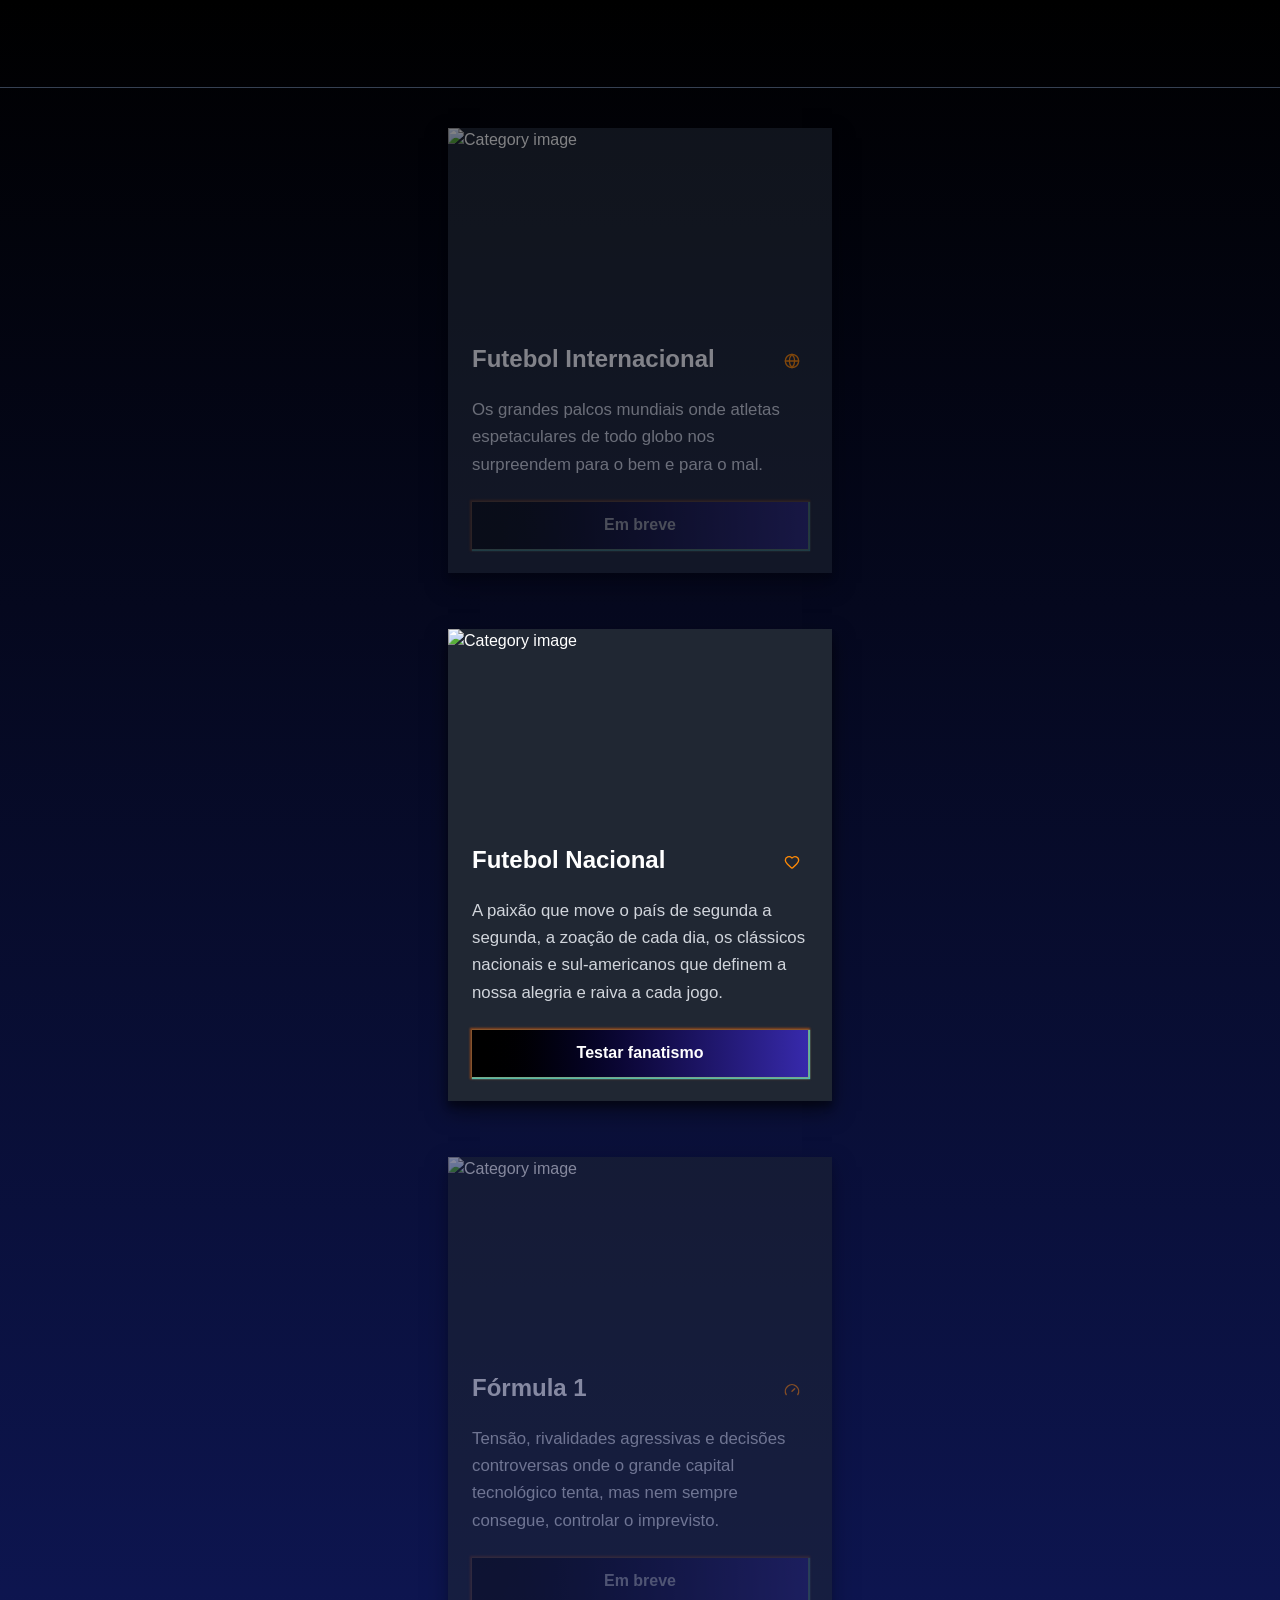
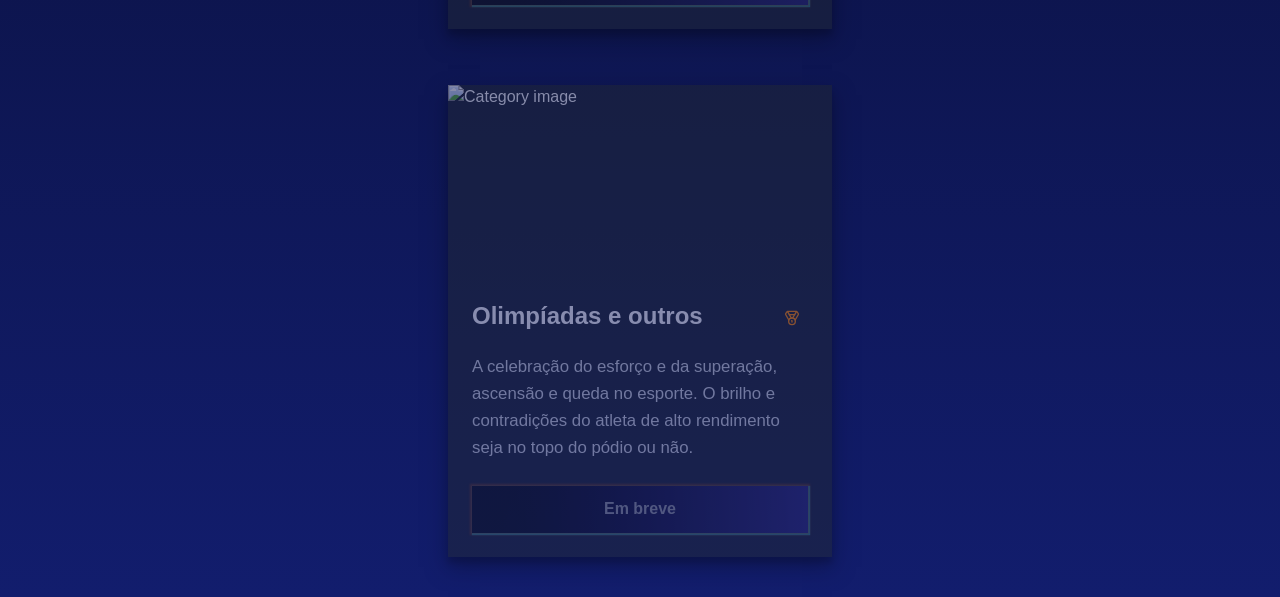
==== index.html @ 5088f177 "Add files via upload" ====
<!doctype html>
<html lang="en" data-beasties-container>
<head>
  <meta charset="utf-8">
  <title>NgPhicone</title>
  <base href="/">
  <meta name="viewport" content="width=device-width, initial-scale=1">
  <link rel="icon" type="image/x-icon" href="favicon.ico">
<style>@layer properties;@layer theme,base,components,utilities;@layer theme{:root{--font-sans:ui-sans-serif, system-ui, sans-serif, "Apple Color Emoji", "Segoe UI Emoji", "Segoe UI Symbol", "Noto Color Emoji";--font-mono:ui-monospace, SFMono-Regular, Menlo, Monaco, Consolas, "Liberation Mono", "Courier New", monospace;--color-red-300:oklch(80.8% .114 19.571);--color-red-500:oklch(63.7% .237 25.331);--color-orange-400:oklch(75% .183 55.934);--color-emerald-300:oklch(84.5% .143 164.978);--color-emerald-500:oklch(69.6% .17 162.48);--color-cyan-300:oklch(86.5% .127 207.078);--color-cyan-400:oklch(78.9% .154 211.53);--color-cyan-500:oklch(71.5% .143 215.221);--color-indigo-800:oklch(39.8% .195 277.366);--color-slate-100:oklch(96.8% .007 247.896);--color-slate-400:oklch(70.4% .04 256.788);--color-slate-900:oklch(20.8% .042 265.755);--color-slate-950:oklch(12.9% .042 264.695);--color-gray-200:oklch(92.8% .006 264.531);--color-gray-300:oklch(87.2% .01 258.338);--color-gray-700:oklch(37.3% .034 259.733);--color-gray-900:oklch(21% .034 264.665);--color-black:#000;--color-white:#fff;--spacing:.25rem;--container-sm:24rem;--container-md:28rem;--container-6xl:72rem;--text-xs:.75rem;--text-xs--line-height:calc(1 / .75);--text-sm:.875rem;--text-sm--line-height:calc(1.25 / .875);--text-base:1rem;--text-base--line-height:1.5 ;--text-lg:1.125rem;--text-lg--line-height:calc(1.75 / 1.125);--text-xl:1.25rem;--text-xl--line-height:calc(1.75 / 1.25);--text-2xl:1.5rem;--text-2xl--line-height:calc(2 / 1.5);--text-3xl:1.875rem;--text-3xl--line-height:1.2 ;--text-6xl:3.75rem;--text-6xl--line-height:1;--text-7xl:4.5rem;--text-7xl--line-height:1;--font-weight-medium:500;--font-weight-semibold:600;--font-weight-bold:700;--font-weight-extrabold:800;--font-weight-black:900;--tracking-tight:-.025em;--tracking-wider:.05em;--tracking-widest:.1em;--leading-tight:1.25;--leading-relaxed:1.625;--radius-md:.375rem;--radius-lg:.5rem;--radius-xl:.75rem;--radius-2xl:1rem;--ease-in-out:cubic-bezier(.4, 0, .2, 1);--blur-sm:8px;--default-transition-duration:.15s;--default-transition-timing-function:cubic-bezier(.4, 0, .2, 1);--default-font-family:var(--font-sans);--default-mono-font-family:var(--font-mono)}}@layer base{*,:after,:before{box-sizing:border-box;margin:0;padding:0;border:0 solid}html{line-height:1.5;-webkit-text-size-adjust:100%;tab-size:4;font-family:var(--default-font-family, ui-sans-serif, system-ui, sans-serif, "Apple Color Emoji", "Segoe UI Emoji", "Segoe UI Symbol", "Noto Color Emoji");font-feature-settings:var(--default-font-feature-settings, normal);font-variation-settings:var(--default-font-variation-settings, normal);-webkit-tap-highlight-color:transparent}}@layer utilities{}:root{--color-background:#121d6d;--color-gradient-init:#000000;--color-surface:#181d24;--color-card:#202733;--color-primary:#175a8a;--cta-color:var(--color-indigo-800);--color-primary-hover:#296f9d;--color-success:#00d084;--color-danger:#ef4444;--color-text:#ffffff;--color-text-secondary:var(--color-gray-300);--color-icon:var(--color-orange-400);--font-sans:Inter, Roboto, Arial, sans-serif;--radius:0px;--shadow:0 10px 20px rgba(0, 0, 0, .5), 0 6px 6px rgba(0, 0, 0, .3);--transition-fast:.2s}html,body{margin:0;padding:0;width:100%;min-height:100%}*,*:before,*:after{box-sizing:border-box}body{background:var(--color-background);color:var(--color-text);font-family:Inter,Roboto,Arial,sans-serif}@property --tw-space-y-reverse{syntax:"*";inherits:false;initial-value:0;}@property --tw-border-style{syntax:"*";inherits:false;initial-value:solid;}@property --tw-leading{syntax:"*";inherits:false;}@property --tw-font-weight{syntax:"*";inherits:false;}@property --tw-tracking{syntax:"*";inherits:false;}@property --tw-shadow{syntax:"*";inherits:false;initial-value:0 0 #0000;}@property --tw-shadow-color{syntax:"*";inherits:false;}@property --tw-shadow-alpha{syntax:"<percentage>";inherits:false;initial-value:100%;}@property --tw-inset-shadow{syntax:"*";inherits:false;initial-value:0 0 #0000;}@property --tw-inset-shadow-color{syntax:"*";inherits:false;}@property --tw-inset-shadow-alpha{syntax:"<percentage>";inherits:false;initial-value:100%;}@property --tw-ring-color{syntax:"*";inherits:false;}@property --tw-ring-shadow{syntax:"*";inherits:false;initial-value:0 0 #0000;}@property --tw-inset-ring-color{syntax:"*";inherits:false;}@property --tw-inset-ring-shadow{syntax:"*";inherits:false;initial-value:0 0 #0000;}@property --tw-ring-inset{syntax:"*";inherits:false;}@property --tw-ring-offset-width{syntax:"<length>";inherits:false;initial-value:0px;}@property --tw-ring-offset-color{syntax:"*";inherits:false;initial-value:#fff;}@property --tw-ring-offset-shadow{syntax:"*";inherits:false;initial-value:0 0 #0000;}@property --tw-backdrop-blur{syntax:"*";inherits:false;}@property --tw-backdrop-brightness{syntax:"*";inherits:false;}@property --tw-backdrop-contrast{syntax:"*";inherits:false;}@property --tw-backdrop-grayscale{syntax:"*";inherits:false;}@property --tw-backdrop-hue-rotate{syntax:"*";inherits:false;}@property --tw-backdrop-invert{syntax:"*";inherits:false;}@property --tw-backdrop-opacity{syntax:"*";inherits:false;}@property --tw-backdrop-saturate{syntax:"*";inherits:false;}@property --tw-backdrop-sepia{syntax:"*";inherits:false;}@property --tw-duration{syntax:"*";inherits:false;}@property --tw-ease{syntax:"*";inherits:false;}@property --tw-scale-x{syntax:"*";inherits:false;initial-value:1;}@property --tw-scale-y{syntax:"*";inherits:false;initial-value:1;}@property --tw-scale-z{syntax:"*";inherits:false;initial-value:1;}@layer properties{@supports ((-webkit-hyphens: none) and (not (margin-trim: inline))) or ((-moz-orient: inline) and (not (color:rgb(from red r g b)))){*,:before,:after{--tw-space-y-reverse:0;--tw-border-style:solid;--tw-leading:initial;--tw-font-weight:initial;--tw-tracking:initial;--tw-shadow:0 0 #0000;--tw-shadow-color:initial;--tw-shadow-alpha:100%;--tw-inset-shadow:0 0 #0000;--tw-inset-shadow-color:initial;--tw-inset-shadow-alpha:100%;--tw-ring-color:initial;--tw-ring-shadow:0 0 #0000;--tw-inset-ring-color:initial;--tw-inset-ring-shadow:0 0 #0000;--tw-ring-inset:initial;--tw-ring-offset-width:0px;--tw-ring-offset-color:#fff;--tw-ring-offset-shadow:0 0 #0000;--tw-backdrop-blur:initial;--tw-backdrop-brightness:initial;--tw-backdrop-contrast:initial;--tw-backdrop-grayscale:initial;--tw-backdrop-hue-rotate:initial;--tw-backdrop-invert:initial;--tw-backdrop-opacity:initial;--tw-backdrop-saturate:initial;--tw-backdrop-sepia:initial;--tw-duration:initial;--tw-ease:initial;--tw-scale-x:1;--tw-scale-y:1;--tw-scale-z:1}}}</style><link rel="stylesheet" href="styles-VWPCSYPL.css" media="print" onload="this.media='all'"><noscript><link rel="stylesheet" href="styles-VWPCSYPL.css"></noscript></head>
<body>
  <app-root></app-root>
<script src="main-OOSOXD5K.js" type="module"></script></body>
</html>
---- styles-VWPCSYPL.css ----
@layer properties;@layer theme,base,components,utilities;@layer theme{:root,:host{--font-sans: ui-sans-serif, system-ui, sans-serif, "Apple Color Emoji", "Segoe UI Emoji", "Segoe UI Symbol", "Noto Color Emoji";--font-mono: ui-monospace, SFMono-Regular, Menlo, Monaco, Consolas, "Liberation Mono", "Courier New", monospace;--color-red-300: oklch(80.8% .114 19.571);--color-red-500: oklch(63.7% .237 25.331);--color-orange-400: oklch(75% .183 55.934);--color-emerald-300: oklch(84.5% .143 164.978);--color-emerald-500: oklch(69.6% .17 162.48);--color-cyan-300: oklch(86.5% .127 207.078);--color-cyan-400: oklch(78.9% .154 211.53);--color-cyan-500: oklch(71.5% .143 215.221);--color-indigo-800: oklch(39.8% .195 277.366);--color-slate-100: oklch(96.8% .007 247.896);--color-slate-400: oklch(70.4% .04 256.788);--color-slate-900: oklch(20.8% .042 265.755);--color-slate-950: oklch(12.9% .042 264.695);--color-gray-200: oklch(92.8% .006 264.531);--color-gray-300: oklch(87.2% .01 258.338);--color-gray-700: oklch(37.3% .034 259.733);--color-gray-900: oklch(21% .034 264.665);--color-black: #000;--color-white: #fff;--spacing: .25rem;--container-sm: 24rem;--container-md: 28rem;--container-6xl: 72rem;--text-xs: .75rem;--text-xs--line-height: calc(1 / .75);--text-sm: .875rem;--text-sm--line-height: calc(1.25 / .875);--text-base: 1rem;--text-base--line-height: 1.5 ;--text-lg: 1.125rem;--text-lg--line-height: calc(1.75 / 1.125);--text-xl: 1.25rem;--text-xl--line-height: calc(1.75 / 1.25);--text-2xl: 1.5rem;--text-2xl--line-height: calc(2 / 1.5);--text-3xl: 1.875rem;--text-3xl--line-height: 1.2 ;--text-6xl: 3.75rem;--text-6xl--line-height: 1;--text-7xl: 4.5rem;--text-7xl--line-height: 1;--font-weight-medium: 500;--font-weight-semibold: 600;--font-weight-bold: 700;--font-weight-extrabold: 800;--font-weight-black: 900;--tracking-tight: -.025em;--tracking-wider: .05em;--tracking-widest: .1em;--leading-tight: 1.25;--leading-relaxed: 1.625;--radius-md: .375rem;--radius-lg: .5rem;--radius-xl: .75rem;--radius-2xl: 1rem;--ease-in-out: cubic-bezier(.4, 0, .2, 1);--blur-sm: 8px;--default-transition-duration: .15s;--default-transition-timing-function: cubic-bezier(.4, 0, .2, 1);--default-font-family: var(--font-sans);--default-mono-font-family: var(--font-mono)}}@layer base{*,:after,:before,::backdrop,::file-selector-button{box-sizing:border-box;margin:0;padding:0;border:0 solid}html,:host{line-height:1.5;-webkit-text-size-adjust:100%;tab-size:4;font-family:var(--default-font-family, ui-sans-serif, system-ui, sans-serif, "Apple Color Emoji", "Segoe UI Emoji", "Segoe UI Symbol", "Noto Color Emoji");font-feature-settings:var(--default-font-feature-settings, normal);font-variation-settings:var(--default-font-variation-settings, normal);-webkit-tap-highlight-color:transparent}hr{height:0;color:inherit;border-top-width:1px}abbr:where([title]){-webkit-text-decoration:underline dotted;text-decoration:underline dotted}h1,h2,h3,h4,h5,h6{font-size:inherit;font-weight:inherit}a{color:inherit;-webkit-text-decoration:inherit;text-decoration:inherit}b,strong{font-weight:bolder}code,kbd,samp,pre{font-family:var(--default-mono-font-family, ui-monospace, SFMono-Regular, Menlo, Monaco, Consolas, "Liberation Mono", "Courier New", monospace);font-feature-settings:var(--default-mono-font-feature-settings, normal);font-variation-settings:var(--default-mono-font-variation-settings, normal);font-size:1em}small{font-size:80%}sub,sup{font-size:75%;line-height:0;position:relative;vertical-align:baseline}sub{bottom:-.25em}sup{top:-.5em}table{text-indent:0;border-color:inherit;border-collapse:collapse}:-moz-focusring{outline:auto}progress{vertical-align:baseline}summary{display:list-item}ol,ul,menu{list-style:none}img,svg,video,canvas,audio,iframe,embed,object{display:block;vertical-align:middle}img,video{max-width:100%;height:auto}button,input,select,optgroup,textarea,::file-selector-button{font:inherit;font-feature-settings:inherit;font-variation-settings:inherit;letter-spacing:inherit;color:inherit;border-radius:0;background-color:transparent;opacity:1}:where(select:is([multiple],[size])) optgroup{font-weight:bolder}:where(select:is([multiple],[size])) optgroup option{padding-inline-start:20px}::file-selector-button{margin-inline-end:4px}::placeholder{opacity:1}@supports (not (-webkit-appearance: -apple-pay-button)) or (contain-intrinsic-size: 1px){::placeholder{color:currentcolor}@supports (color: color-mix(in lab,red,red)){::placeholder{color:color-mix(in oklab,currentcolor 50%,transparent)}}}textarea{resize:vertical}::-webkit-search-decoration{-webkit-appearance:none}::-webkit-date-and-time-value{min-height:1lh;text-align:inherit}::-webkit-datetime-edit{display:inline-flex}::-webkit-datetime-edit-fields-wrapper{padding:0}::-webkit-datetime-edit,::-webkit-datetime-edit-year-field,::-webkit-datetime-edit-month-field,::-webkit-datetime-edit-day-field,::-webkit-datetime-edit-hour-field,::-webkit-datetime-edit-minute-field,::-webkit-datetime-edit-second-field,::-webkit-datetime-edit-millisecond-field,::-webkit-datetime-edit-meridiem-field{padding-block:0}::-webkit-calendar-picker-indicator{line-height:1}:-moz-ui-invalid{box-shadow:none}button,input:where([type=button],[type=reset],[type=submit]),::file-selector-button{appearance:button}::-webkit-inner-spin-button,::-webkit-outer-spin-button{height:auto}[hidden]:where(:not([hidden=until-found])){display:none!important}}@layer utilities{.absolute{position:absolute}.fixed{position:fixed}.relative{position:relative}.static{position:static}.inset-0{inset:0}.top-4{top:calc(var(--spacing) * 4)}.right-4{right:calc(var(--spacing) * 4)}.right-6{right:calc(var(--spacing) * 6)}.bottom-6{bottom:calc(var(--spacing) * 6)}.z-50{z-index:50}.mx-4{margin-inline:calc(var(--spacing) * 4)}.mx-auto{margin-inline:auto}.my-4{margin-block:calc(var(--spacing) * 4)}.mt-2{margin-top:calc(var(--spacing) * 2)}.mt-3{margin-top:calc(var(--spacing) * 3)}.mt-4{margin-top:calc(var(--spacing) * 4)}.mt-6{margin-top:calc(var(--spacing) * 6)}.mt-8{margin-top:calc(var(--spacing) * 8)}.mt-10{margin-top:calc(var(--spacing) * 10)}.mb-1{margin-bottom:var(--spacing)}.mb-2{margin-bottom:calc(var(--spacing) * 2)}.mb-4{margin-bottom:calc(var(--spacing) * 4)}.mb-8{margin-bottom:calc(var(--spacing) * 8)}.mb-12{margin-bottom:calc(var(--spacing) * 12)}.flex{display:flex}.grid{display:grid}.inline{display:inline}.inline-flex{display:inline-flex}.h-6{height:calc(var(--spacing) * 6)}.h-11{height:calc(var(--spacing) * 11)}.h-14{height:calc(var(--spacing) * 14)}.h-48{height:calc(var(--spacing) * 48)}.min-h-screen{min-height:100vh}.w-6{width:calc(var(--spacing) * 6)}.w-11{width:calc(var(--spacing) * 11)}.w-14{width:calc(var(--spacing) * 14)}.w-full{width:100%}.max-w-6xl{max-width:var(--container-6xl)}.max-w-md{max-width:var(--container-md)}.max-w-sm{max-width:var(--container-sm)}.flex-1{flex:1}.cursor-not-allowed{cursor:not-allowed}.flex-col{flex-direction:column}.items-center{align-items:center}.items-start{align-items:flex-start}.justify-between{justify-content:space-between}.justify-center{justify-content:center}.justify-items-center{justify-items:center}.gap-2{gap:calc(var(--spacing) * 2)}.gap-3{gap:calc(var(--spacing) * 3)}.gap-4{gap:calc(var(--spacing) * 4)}.gap-6{gap:calc(var(--spacing) * 6)}:where(.space-y-2>:not(:last-child)){--tw-space-y-reverse: 0;margin-block-start:calc(calc(var(--spacing) * 2) * var(--tw-space-y-reverse));margin-block-end:calc(calc(var(--spacing) * 2) * calc(1 - var(--tw-space-y-reverse)))}.overflow-hidden{overflow:hidden}.rounded-2xl{border-radius:var(--radius-2xl)}.rounded-full{border-radius:calc(infinity * 1px)}.rounded-lg{border-radius:var(--radius-lg)}.rounded-md{border-radius:var(--radius-md)}.rounded-xl{border-radius:var(--radius-xl)}.border{border-style:var(--tw-border-style);border-width:1px}.border-3{border-style:var(--tw-border-style);border-width:3px}.border-b{border-bottom-style:var(--tw-border-style);border-bottom-width:1px}.border-cyan-400\/40{border-color:color-mix(in srgb,oklch(78.9% .154 211.53) 40%,transparent)}@supports (color: color-mix(in lab,red,red)){.border-cyan-400\/40{border-color:color-mix(in oklab,var(--color-cyan-400) 40%,transparent)}}.border-cyan-500\/30{border-color:color-mix(in srgb,oklch(71.5% .143 215.221) 30%,transparent)}@supports (color: color-mix(in lab,red,red)){.border-cyan-500\/30{border-color:color-mix(in oklab,var(--color-cyan-500) 30%,transparent)}}.border-emerald-500\/40{border-color:color-mix(in srgb,oklch(69.6% .17 162.48) 40%,transparent)}@supports (color: color-mix(in lab,red,red)){.border-emerald-500\/40{border-color:color-mix(in oklab,var(--color-emerald-500) 40%,transparent)}}.border-gray-200{border-color:var(--color-gray-200)}.border-gray-700{border-color:var(--color-gray-700)}.border-red-500\/40{border-color:color-mix(in srgb,oklch(63.7% .237 25.331) 40%,transparent)}@supports (color: color-mix(in lab,red,red)){.border-red-500\/40{border-color:color-mix(in oklab,var(--color-red-500) 40%,transparent)}}.border-transparent{border-color:transparent}.bg-black\/20{background-color:color-mix(in srgb,#000 20%,transparent)}@supports (color: color-mix(in lab,red,red)){.bg-black\/20{background-color:color-mix(in oklab,var(--color-black) 20%,transparent)}}.bg-black\/60{background-color:color-mix(in srgb,#000 60%,transparent)}@supports (color: color-mix(in lab,red,red)){.bg-black\/60{background-color:color-mix(in oklab,var(--color-black) 60%,transparent)}}.bg-cyan-500\/10{background-color:color-mix(in srgb,oklch(71.5% .143 215.221) 10%,transparent)}@supports (color: color-mix(in lab,red,red)){.bg-cyan-500\/10{background-color:color-mix(in oklab,var(--color-cyan-500) 10%,transparent)}}.bg-emerald-500\/10{background-color:color-mix(in srgb,oklch(69.6% .17 162.48) 10%,transparent)}@supports (color: color-mix(in lab,red,red)){.bg-emerald-500\/10{background-color:color-mix(in oklab,var(--color-emerald-500) 10%,transparent)}}.bg-gray-900{background-color:var(--color-gray-900)}.bg-red-500\/10{background-color:color-mix(in srgb,oklch(63.7% .237 25.331) 10%,transparent)}@supports (color: color-mix(in lab,red,red)){.bg-red-500\/10{background-color:color-mix(in oklab,var(--color-red-500) 10%,transparent)}}.bg-slate-900{background-color:var(--color-slate-900)}.bg-transparent{background-color:transparent}.object-cover{object-fit:cover}.object-center{object-position:center}.object-top{object-position:top}.p-1{padding:var(--spacing)}.p-2{padding:calc(var(--spacing) * 2)}.p-5{padding:calc(var(--spacing) * 5)}.p-6{padding:calc(var(--spacing) * 6)}.p-8{padding:calc(var(--spacing) * 8)}.px-5{padding-inline:calc(var(--spacing) * 5)}.px-6{padding-inline:calc(var(--spacing) * 6)}.px-8{padding-inline:calc(var(--spacing) * 8)}.px-10{padding-inline:calc(var(--spacing) * 10)}.px-12{padding-inline:calc(var(--spacing) * 12)}.py-2{padding-block:calc(var(--spacing) * 2)}.py-3{padding-block:calc(var(--spacing) * 3)}.py-3\.5{padding-block:calc(var(--spacing) * 3.5)}.py-4{padding-block:calc(var(--spacing) * 4)}.text-center{text-align:center}.text-left{text-align:left}.text-2xl{font-size:var(--text-2xl);line-height:var(--tw-leading, var(--text-2xl--line-height))}.text-6xl{font-size:var(--text-6xl);line-height:var(--tw-leading, var(--text-6xl--line-height))}.text-7xl{font-size:var(--text-7xl);line-height:var(--tw-leading, var(--text-7xl--line-height))}.text-base{font-size:var(--text-base);line-height:var(--tw-leading, var(--text-base--line-height))}.text-lg{font-size:var(--text-lg);line-height:var(--tw-leading, var(--text-lg--line-height))}.text-sm{font-size:var(--text-sm);line-height:var(--tw-leading, var(--text-sm--line-height))}.text-xl{font-size:var(--text-xl);line-height:var(--tw-leading, var(--text-xl--line-height))}.text-xs{font-size:var(--text-xs);line-height:var(--tw-leading, var(--text-xs--line-height))}.leading-relaxed{--tw-leading: var(--leading-relaxed);line-height:var(--leading-relaxed)}.leading-tight{--tw-leading: var(--leading-tight);line-height:var(--leading-tight)}.font-black{--tw-font-weight: var(--font-weight-black);font-weight:var(--font-weight-black)}.font-bold{--tw-font-weight: var(--font-weight-bold);font-weight:var(--font-weight-bold)}.font-extrabold{--tw-font-weight: var(--font-weight-extrabold);font-weight:var(--font-weight-extrabold)}.font-medium{--tw-font-weight: var(--font-weight-medium);font-weight:var(--font-weight-medium)}.font-semibold{--tw-font-weight: var(--font-weight-semibold);font-weight:var(--font-weight-semibold)}.tracking-tight{--tw-tracking: var(--tracking-tight);letter-spacing:var(--tracking-tight)}.tracking-wider{--tw-tracking: var(--tracking-wider);letter-spacing:var(--tracking-wider)}.tracking-widest{--tw-tracking: var(--tracking-widest);letter-spacing:var(--tracking-widest)}.text-cyan-300{color:var(--color-cyan-300)}.text-cyan-400{color:var(--color-cyan-400)}.text-emerald-300{color:var(--color-emerald-300)}.text-red-300{color:var(--color-red-300)}.text-slate-100{color:var(--color-slate-100)}.text-slate-400{color:var(--color-slate-400)}.text-white{color:var(--color-white)}.text-white\/90{color:color-mix(in srgb,#fff 90%,transparent)}@supports (color: color-mix(in lab,red,red)){.text-white\/90{color:color-mix(in oklab,var(--color-white) 90%,transparent)}}.uppercase{text-transform:uppercase}.opacity-50{opacity:50%}.shadow-lg{--tw-shadow: 0 10px 15px -3px var(--tw-shadow-color, rgb(0 0 0 / .1)), 0 4px 6px -4px var(--tw-shadow-color, rgb(0 0 0 / .1));box-shadow:var(--tw-inset-shadow),var(--tw-inset-ring-shadow),var(--tw-ring-offset-shadow),var(--tw-ring-shadow),var(--tw-shadow)}.shadow-md{--tw-shadow: 0 4px 6px -1px var(--tw-shadow-color, rgb(0 0 0 / .1)), 0 2px 4px -2px var(--tw-shadow-color, rgb(0 0 0 / .1));box-shadow:var(--tw-inset-shadow),var(--tw-inset-ring-shadow),var(--tw-ring-offset-shadow),var(--tw-ring-shadow),var(--tw-shadow)}.shadow-sm{--tw-shadow: 0 1px 3px 0 var(--tw-shadow-color, rgb(0 0 0 / .1)), 0 1px 2px -1px var(--tw-shadow-color, rgb(0 0 0 / .1));box-shadow:var(--tw-inset-shadow),var(--tw-inset-ring-shadow),var(--tw-ring-offset-shadow),var(--tw-ring-shadow),var(--tw-shadow)}.shadow-xl{--tw-shadow: 0 20px 25px -5px var(--tw-shadow-color, rgb(0 0 0 / .1)), 0 8px 10px -6px var(--tw-shadow-color, rgb(0 0 0 / .1));box-shadow:var(--tw-inset-shadow),var(--tw-inset-ring-shadow),var(--tw-ring-offset-shadow),var(--tw-ring-shadow),var(--tw-shadow)}.backdrop-blur-sm{--tw-backdrop-blur: blur(var(--blur-sm));-webkit-backdrop-filter:var(--tw-backdrop-blur,) var(--tw-backdrop-brightness,) var(--tw-backdrop-contrast,) var(--tw-backdrop-grayscale,) var(--tw-backdrop-hue-rotate,) var(--tw-backdrop-invert,) var(--tw-backdrop-opacity,) var(--tw-backdrop-saturate,) var(--tw-backdrop-sepia,);backdrop-filter:var(--tw-backdrop-blur,) var(--tw-backdrop-brightness,) var(--tw-backdrop-contrast,) var(--tw-backdrop-grayscale,) var(--tw-backdrop-hue-rotate,) var(--tw-backdrop-invert,) var(--tw-backdrop-opacity,) var(--tw-backdrop-saturate,) var(--tw-backdrop-sepia,)}.transition{transition-property:color,background-color,border-color,outline-color,text-decoration-color,fill,stroke,--tw-gradient-from,--tw-gradient-via,--tw-gradient-to,opacity,box-shadow,transform,translate,scale,rotate,filter,-webkit-backdrop-filter,backdrop-filter,display,content-visibility,overlay,pointer-events;transition-timing-function:var(--tw-ease, var(--default-transition-timing-function));transition-duration:var(--tw-duration, var(--default-transition-duration))}.transition-all{transition-property:all;transition-timing-function:var(--tw-ease, var(--default-transition-timing-function));transition-duration:var(--tw-duration, var(--default-transition-duration))}.transition-colors{transition-property:color,background-color,border-color,outline-color,text-decoration-color,fill,stroke,--tw-gradient-from,--tw-gradient-via,--tw-gradient-to;transition-timing-function:var(--tw-ease, var(--default-transition-timing-function));transition-duration:var(--tw-duration, var(--default-transition-duration))}.duration-150{--tw-duration: .15s;transition-duration:.15s}.duration-200{--tw-duration: .2s;transition-duration:.2s}.duration-300{--tw-duration: .3s;transition-duration:.3s}.ease-in-out{--tw-ease: var(--ease-in-out);transition-timing-function:var(--ease-in-out)}@media(hover:hover){.group-hover\:bg-cyan-400:is(:where(.group):hover *){background-color:var(--color-cyan-400)}}@media(hover:hover){.group-hover\:text-slate-950:is(:where(.group):hover *){color:var(--color-slate-950)}}@media(hover:hover){.group-hover\:text-white:is(:where(.group):hover *){color:var(--color-white)}}@media(hover:hover){.hover\:scale-105:hover{--tw-scale-x: 105%;--tw-scale-y: 105%;--tw-scale-z: 105%;scale:var(--tw-scale-x) var(--tw-scale-y)}}@media(hover:hover){.hover\:scale-\[1\.01\]:hover{scale:1.01}}@media(hover:hover){.hover\:scale-\[1\.02\]:hover{scale:1.02}}@media(hover:hover){.hover\:border-cyan-400:hover{border-color:var(--color-cyan-400)}}@media(hover:hover){.hover\:bg-cyan-500\/10:hover{background-color:color-mix(in srgb,oklch(71.5% .143 215.221) 10%,transparent)}@supports (color: color-mix(in lab,red,red)){.hover\:bg-cyan-500\/10:hover{background-color:color-mix(in oklab,var(--color-cyan-500) 10%,transparent)}}}@media(hover:hover){.hover\:bg-emerald-500\/20:hover{background-color:color-mix(in srgb,oklch(69.6% .17 162.48) 20%,transparent)}@supports (color: color-mix(in lab,red,red)){.hover\:bg-emerald-500\/20:hover{background-color:color-mix(in oklab,var(--color-emerald-500) 20%,transparent)}}}@media(hover:hover){.hover\:bg-red-500\/20:hover{background-color:color-mix(in srgb,oklch(63.7% .237 25.331) 20%,transparent)}@supports (color: color-mix(in lab,red,red)){.hover\:bg-red-500\/20:hover{background-color:color-mix(in oklab,var(--color-red-500) 20%,transparent)}}}@media(hover:hover){.hover\:text-white:hover{color:var(--color-white)}}@media(hover:hover){.hover\:shadow-\[0_0_20px_rgba\(34\,197\,94\,\.35\)\]:hover{--tw-shadow: 0 0 20px var(--tw-shadow-color, rgba(34,197,94,.35));box-shadow:var(--tw-inset-shadow),var(--tw-inset-ring-shadow),var(--tw-ring-offset-shadow),var(--tw-ring-shadow),var(--tw-shadow)}}@media(hover:hover){.hover\:shadow-\[0_0_20px_rgba\(239\,68\,68\,\.35\)\]:hover{--tw-shadow: 0 0 20px var(--tw-shadow-color, rgba(239,68,68,.35));box-shadow:var(--tw-inset-shadow),var(--tw-inset-ring-shadow),var(--tw-ring-offset-shadow),var(--tw-ring-shadow),var(--tw-shadow)}}@media(hover:hover){.hover\:shadow-\[0_0_25px_rgba\(34\,211\,238\,\.35\)\]:hover{--tw-shadow: 0 0 25px var(--tw-shadow-color, rgba(34,211,238,.35));box-shadow:var(--tw-inset-shadow),var(--tw-inset-ring-shadow),var(--tw-ring-offset-shadow),var(--tw-ring-shadow),var(--tw-shadow)}}@media(hover:hover){.hover\:shadow-xl:hover{--tw-shadow: 0 20px 25px -5px var(--tw-shadow-color, rgb(0 0 0 / .1)), 0 8px 10px -6px var(--tw-shadow-color, rgb(0 0 0 / .1));box-shadow:var(--tw-inset-shadow),var(--tw-inset-ring-shadow),var(--tw-ring-offset-shadow),var(--tw-ring-shadow),var(--tw-shadow)}}.focus\:ring-1:focus{--tw-ring-shadow: var(--tw-ring-inset,) 0 0 0 calc(1px + var(--tw-ring-offset-width)) var(--tw-ring-color, currentcolor);box-shadow:var(--tw-inset-shadow),var(--tw-inset-ring-shadow),var(--tw-ring-offset-shadow),var(--tw-ring-shadow),var(--tw-shadow)}.focus\:ring-2:focus{--tw-ring-shadow: var(--tw-ring-inset,) 0 0 0 calc(2px + var(--tw-ring-offset-width)) var(--tw-ring-color, currentcolor);box-shadow:var(--tw-inset-shadow),var(--tw-inset-ring-shadow),var(--tw-ring-offset-shadow),var(--tw-ring-shadow),var(--tw-shadow)}.focus\:ring-offset-2:focus{--tw-ring-offset-width: 2px;--tw-ring-offset-shadow: var(--tw-ring-inset,) 0 0 0 var(--tw-ring-offset-width) var(--tw-ring-offset-color)}.focus\:outline-none:focus{--tw-outline-style: none;outline-style:none}.disabled\:cursor-not-allowed:disabled{cursor:not-allowed}.disabled\:opacity-40:disabled{opacity:40%}@media(width>=48rem){.md\:text-3xl{font-size:var(--text-3xl);line-height:var(--tw-leading, var(--text-3xl--line-height))}}}:root{--color-background: #121d6d;--color-gradient-init: #000000;--color-surface: #181d24;--color-card: #202733;--color-primary: #175a8a;--cta-color: var(--color-indigo-800);--color-primary-hover: #296f9d;--color-success: #00d084;--color-danger: #ef4444;--color-text: #ffffff;--color-text-secondary: var(--color-gray-300);--color-icon: var(--color-orange-400);--font-sans: Inter, Roboto, Arial, sans-serif;--radius: 0px;--shadow: 0 10px 20px rgba(0, 0, 0, .5), 0 6px 6px rgba(0, 0, 0, .3);--transition-fast: .2s}html,body{margin:0;padding:0;width:100%;min-height:100%}*,*:before,*:after{box-sizing:border-box}body{background:var(--color-background);color:var(--color-text);font-family:Inter,Roboto,Arial,sans-serif}.card{background:var(--color-card);border-radius:var(--radius);box-shadow:var(--shadow);border:1px solid var(--color-border);color:var(--color-text)}.card .leading-tight{color:var(--color-text)}.card .leading-relaxed{font-size:1.05rem;color:var(--color-text-secondary)}.card .leading-icon{color:var(--color-icon)}.btn-primary{background:var(--cta-color);color:var(--color-text);padding:.75rem 1.2rem;border-radius:var(--radius);transition:.2s;font-size:medium;background:linear-gradient(to right,var(--color-gradient-init),var(--cta-color));box-shadow:0 0 2px 2px #ff660080,1px 1px 1px 1px #00e5ff}.btn-primary:hover{background:var(--color-primary-hover)}.btn-primary-transparent{border-color:var(--cta-color);box-shadow:0 0 2px 2px #ff660080,1px 1px 1px 1px #00e5ff;font-size:medium;border-radius:var(--radius)}.container-page{width:100%;max-width:1280px;margin:auto;padding:1rem}.bg-gradient{min-height:1200px;background:linear-gradient(to bottom,var(--color-gradient-init),var(--color-background));background-repeat:no-repeat}@property --tw-space-y-reverse{syntax: "*"; inherits: false; initial-value: 0;}@property --tw-border-style{syntax: "*"; inherits: false; initial-value: solid;}@property --tw-leading{syntax: "*"; inherits: false;}@property --tw-font-weight{syntax: "*"; inherits: false;}@property --tw-tracking{syntax: "*"; inherits: false;}@property --tw-shadow{syntax: "*"; inherits: false; initial-value: 0 0 #0000;}@property --tw-shadow-color{syntax: "*"; inherits: false;}@property --tw-shadow-alpha{syntax: "<percentage>"; inherits: false; initial-value: 100%;}@property --tw-inset-shadow{syntax: "*"; inherits: false; initial-value: 0 0 #0000;}@property --tw-inset-shadow-color{syntax: "*"; inherits: false;}@property --tw-inset-shadow-alpha{syntax: "<percentage>"; inherits: false; initial-value: 100%;}@property --tw-ring-color{syntax: "*"; inherits: false;}@property --tw-ring-shadow{syntax: "*"; inherits: false; initial-value: 0 0 #0000;}@property --tw-inset-ring-color{syntax: "*"; inherits: false;}@property --tw-inset-ring-shadow{syntax: "*"; inherits: false; initial-value: 0 0 #0000;}@property --tw-ring-inset{syntax: "*"; inherits: false;}@property --tw-ring-offset-width{syntax: "<length>"; inherits: false; initial-value: 0px;}@property --tw-ring-offset-color{syntax: "*"; inherits: false; initial-value: #fff;}@property --tw-ring-offset-shadow{syntax: "*"; inherits: false; initial-value: 0 0 #0000;}@property --tw-backdrop-blur{syntax: "*"; inherits: false;}@property --tw-backdrop-brightness{syntax: "*"; inherits: false;}@property --tw-backdrop-contrast{syntax: "*"; inherits: false;}@property --tw-backdrop-grayscale{syntax: "*"; inherits: false;}@property --tw-backdrop-hue-rotate{syntax: "*"; inherits: false;}@property --tw-backdrop-invert{syntax: "*"; inherits: false;}@property --tw-backdrop-opacity{syntax: "*"; inherits: false;}@property --tw-backdrop-saturate{syntax: "*"; inherits: false;}@property --tw-backdrop-sepia{syntax: "*"; inherits: false;}@property --tw-duration{syntax: "*"; inherits: false;}@property --tw-ease{syntax: "*"; inherits: false;}@property --tw-scale-x{syntax: "*"; inherits: false; initial-value: 1;}@property --tw-scale-y{syntax: "*"; inherits: false; initial-value: 1;}@property --tw-scale-z{syntax: "*"; inherits: false; initial-value: 1;}@layer properties{@supports ((-webkit-hyphens: none) and (not (margin-trim: inline))) or ((-moz-orient: inline) and (not (color:rgb(from red r g b)))){*,:before,:after,::backdrop{--tw-space-y-reverse: 0;--tw-border-style: solid;--tw-leading: initial;--tw-font-weight: initial;--tw-tracking: initial;--tw-shadow: 0 0 #0000;--tw-shadow-color: initial;--tw-shadow-alpha: 100%;--tw-inset-shadow: 0 0 #0000;--tw-inset-shadow-color: initial;--tw-inset-shadow-alpha: 100%;--tw-ring-color: initial;--tw-ring-shadow: 0 0 #0000;--tw-inset-ring-color: initial;--tw-inset-ring-shadow: 0 0 #0000;--tw-ring-inset: initial;--tw-ring-offset-width: 0px;--tw-ring-offset-color: #fff;--tw-ring-offset-shadow: 0 0 #0000;--tw-backdrop-blur: initial;--tw-backdrop-brightness: initial;--tw-backdrop-contrast: initial;--tw-backdrop-grayscale: initial;--tw-backdrop-hue-rotate: initial;--tw-backdrop-invert: initial;--tw-backdrop-opacity: initial;--tw-backdrop-saturate: initial;--tw-backdrop-sepia: initial;--tw-duration: initial;--tw-ease: initial;--tw-scale-x: 1;--tw-scale-y: 1;--tw-scale-z: 1}}}
---- styles-VWPCSYPL.css ----
@layer properties;@layer theme,base,components,utilities;@layer theme{:root,:host{--font-sans: ui-sans-serif, system-ui, sans-serif, "Apple Color Emoji", "Segoe UI Emoji", "Segoe UI Symbol", "Noto Color Emoji";--font-mono: ui-monospace, SFMono-Regular, Menlo, Monaco, Consolas, "Liberation Mono", "Courier New", monospace;--color-red-300: oklch(80.8% .114 19.571);--color-red-500: oklch(63.7% .237 25.331);--color-orange-400: oklch(75% .183 55.934);--color-emerald-300: oklch(84.5% .143 164.978);--color-emerald-500: oklch(69.6% .17 162.48);--color-cyan-300: oklch(86.5% .127 207.078);--color-cyan-400: oklch(78.9% .154 211.53);--color-cyan-500: oklch(71.5% .143 215.221);--color-indigo-800: oklch(39.8% .195 277.366);--color-slate-100: oklch(96.8% .007 247.896);--color-slate-400: oklch(70.4% .04 256.788);--color-slate-900: oklch(20.8% .042 265.755);--color-slate-950: oklch(12.9% .042 264.695);--color-gray-200: oklch(92.8% .006 264.531);--color-gray-300: oklch(87.2% .01 258.338);--color-gray-700: oklch(37.3% .034 259.733);--color-gray-900: oklch(21% .034 264.665);--color-black: #000;--color-white: #fff;--spacing: .25rem;--container-sm: 24rem;--container-md: 28rem;--container-6xl: 72rem;--text-xs: .75rem;--text-xs--line-height: calc(1 / .75);--text-sm: .875rem;--text-sm--line-height: calc(1.25 / .875);--text-base: 1rem;--text-base--line-height: 1.5 ;--text-lg: 1.125rem;--text-lg--line-height: calc(1.75 / 1.125);--text-xl: 1.25rem;--text-xl--line-height: calc(1.75 / 1.25);--text-2xl: 1.5rem;--text-2xl--line-height: calc(2 / 1.5);--text-3xl: 1.875rem;--text-3xl--line-height: 1.2 ;--text-6xl: 3.75rem;--text-6xl--line-height: 1;--text-7xl: 4.5rem;--text-7xl--line-height: 1;--font-weight-medium: 500;--font-weight-semibold: 600;--font-weight-bold: 700;--font-weight-extrabold: 800;--font-weight-black: 900;--tracking-tight: -.025em;--tracking-wider: .05em;--tracking-widest: .1em;--leading-tight: 1.25;--leading-relaxed: 1.625;--radius-md: .375rem;--radius-lg: .5rem;--radius-xl: .75rem;--radius-2xl: 1rem;--ease-in-out: cubic-bezier(.4, 0, .2, 1);--blur-sm: 8px;--default-transition-duration: .15s;--default-transition-timing-function: cubic-bezier(.4, 0, .2, 1);--default-font-family: var(--font-sans);--default-mono-font-family: var(--font-mono)}}@layer base{*,:after,:before,::backdrop,::file-selector-button{box-sizing:border-box;margin:0;padding:0;border:0 solid}html,:host{line-height:1.5;-webkit-text-size-adjust:100%;tab-size:4;font-family:var(--default-font-family, ui-sans-serif, system-ui, sans-serif, "Apple Color Emoji", "Segoe UI Emoji", "Segoe UI Symbol", "Noto Color Emoji");font-feature-settings:var(--default-font-feature-settings, normal);font-variation-settings:var(--default-font-variation-settings, normal);-webkit-tap-highlight-color:transparent}hr{height:0;color:inherit;border-top-width:1px}abbr:where([title]){-webkit-text-decoration:underline dotted;text-decoration:underline dotted}h1,h2,h3,h4,h5,h6{font-size:inherit;font-weight:inherit}a{color:inherit;-webkit-text-decoration:inherit;text-decoration:inherit}b,strong{font-weight:bolder}code,kbd,samp,pre{font-family:var(--default-mono-font-family, ui-monospace, SFMono-Regular, Menlo, Monaco, Consolas, "Liberation Mono", "Courier New", monospace);font-feature-settings:var(--default-mono-font-feature-settings, normal);font-variation-settings:var(--default-mono-font-variation-settings, normal);font-size:1em}small{font-size:80%}sub,sup{font-size:75%;line-height:0;position:relative;vertical-align:baseline}sub{bottom:-.25em}sup{top:-.5em}table{text-indent:0;border-color:inherit;border-collapse:collapse}:-moz-focusring{outline:auto}progress{vertical-align:baseline}summary{display:list-item}ol,ul,menu{list-style:none}img,svg,video,canvas,audio,iframe,embed,object{display:block;vertical-align:middle}img,video{max-width:100%;height:auto}button,input,select,optgroup,textarea,::file-selector-button{font:inherit;font-feature-settings:inherit;font-variation-settings:inherit;letter-spacing:inherit;color:inherit;border-radius:0;background-color:transparent;opacity:1}:where(select:is([multiple],[size])) optgroup{font-weight:bolder}:where(select:is([multiple],[size])) optgroup option{padding-inline-start:20px}::file-selector-button{margin-inline-end:4px}::placeholder{opacity:1}@supports (not (-webkit-appearance: -apple-pay-button)) or (contain-intrinsic-size: 1px){::placeholder{color:currentcolor}@supports (color: color-mix(in lab,red,red)){::placeholder{color:color-mix(in oklab,currentcolor 50%,transparent)}}}textarea{resize:vertical}::-webkit-search-decoration{-webkit-appearance:none}::-webkit-date-and-time-value{min-height:1lh;text-align:inherit}::-webkit-datetime-edit{display:inline-flex}::-webkit-datetime-edit-fields-wrapper{padding:0}::-webkit-datetime-edit,::-webkit-datetime-edit-year-field,::-webkit-datetime-edit-month-field,::-webkit-datetime-edit-day-field,::-webkit-datetime-edit-hour-field,::-webkit-datetime-edit-minute-field,::-webkit-datetime-edit-second-field,::-webkit-datetime-edit-millisecond-field,::-webkit-datetime-edit-meridiem-field{padding-block:0}::-webkit-calendar-picker-indicator{line-height:1}:-moz-ui-invalid{box-shadow:none}button,input:where([type=button],[type=reset],[type=submit]),::file-selector-button{appearance:button}::-webkit-inner-spin-button,::-webkit-outer-spin-button{height:auto}[hidden]:where(:not([hidden=until-found])){display:none!important}}@layer utilities{.absolute{position:absolute}.fixed{position:fixed}.relative{position:relative}.static{position:static}.inset-0{inset:0}.top-4{top:calc(var(--spacing) * 4)}.right-4{right:calc(var(--spacing) * 4)}.right-6{right:calc(var(--spacing) * 6)}.bottom-6{bottom:calc(var(--spacing) * 6)}.z-50{z-index:50}.mx-4{margin-inline:calc(var(--spacing) * 4)}.mx-auto{margin-inline:auto}.my-4{margin-block:calc(var(--spacing) * 4)}.mt-2{margin-top:calc(var(--spacing) * 2)}.mt-3{margin-top:calc(var(--spacing) * 3)}.mt-4{margin-top:calc(var(--spacing) * 4)}.mt-6{margin-top:calc(var(--spacing) * 6)}.mt-8{margin-top:calc(var(--spacing) * 8)}.mt-10{margin-top:calc(var(--spacing) * 10)}.mb-1{margin-bottom:var(--spacing)}.mb-2{margin-bottom:calc(var(--spacing) * 2)}.mb-4{margin-bottom:calc(var(--spacing) * 4)}.mb-8{margin-bottom:calc(var(--spacing) * 8)}.mb-12{margin-bottom:calc(var(--spacing) * 12)}.flex{display:flex}.grid{display:grid}.inline{display:inline}.inline-flex{display:inline-flex}.h-6{height:calc(var(--spacing) * 6)}.h-11{height:calc(var(--spacing) * 11)}.h-14{height:calc(var(--spacing) * 14)}.h-48{height:calc(var(--spacing) * 48)}.min-h-screen{min-height:100vh}.w-6{width:calc(var(--spacing) * 6)}.w-11{width:calc(var(--spacing) * 11)}.w-14{width:calc(var(--spacing) * 14)}.w-full{width:100%}.max-w-6xl{max-width:var(--container-6xl)}.max-w-md{max-width:var(--container-md)}.max-w-sm{max-width:var(--container-sm)}.flex-1{flex:1}.cursor-not-allowed{cursor:not-allowed}.flex-col{flex-direction:column}.items-center{align-items:center}.items-start{align-items:flex-start}.justify-between{justify-content:space-between}.justify-center{justify-content:center}.justify-items-center{justify-items:center}.gap-2{gap:calc(var(--spacing) * 2)}.gap-3{gap:calc(var(--spacing) * 3)}.gap-4{gap:calc(var(--spacing) * 4)}.gap-6{gap:calc(var(--spacing) * 6)}:where(.space-y-2>:not(:last-child)){--tw-space-y-reverse: 0;margin-block-start:calc(calc(var(--spacing) * 2) * var(--tw-space-y-reverse));margin-block-end:calc(calc(var(--spacing) * 2) * calc(1 - var(--tw-space-y-reverse)))}.overflow-hidden{overflow:hidden}.rounded-2xl{border-radius:var(--radius-2xl)}.rounded-full{border-radius:calc(infinity * 1px)}.rounded-lg{border-radius:var(--radius-lg)}.rounded-md{border-radius:var(--radius-md)}.rounded-xl{border-radius:var(--radius-xl)}.border{border-style:var(--tw-border-style);border-width:1px}.border-3{border-style:var(--tw-border-style);border-width:3px}.border-b{border-bottom-style:var(--tw-border-style);border-bottom-width:1px}.border-cyan-400\/40{border-color:color-mix(in srgb,oklch(78.9% .154 211.53) 40%,transparent)}@supports (color: color-mix(in lab,red,red)){.border-cyan-400\/40{border-color:color-mix(in oklab,var(--color-cyan-400) 40%,transparent)}}.border-cyan-500\/30{border-color:color-mix(in srgb,oklch(71.5% .143 215.221) 30%,transparent)}@supports (color: color-mix(in lab,red,red)){.border-cyan-500\/30{border-color:color-mix(in oklab,var(--color-cyan-500) 30%,transparent)}}.border-emerald-500\/40{border-color:color-mix(in srgb,oklch(69.6% .17 162.48) 40%,transparent)}@supports (color: color-mix(in lab,red,red)){.border-emerald-500\/40{border-color:color-mix(in oklab,var(--color-emerald-500) 40%,transparent)}}.border-gray-200{border-color:var(--color-gray-200)}.border-gray-700{border-color:var(--color-gray-700)}.border-red-500\/40{border-color:color-mix(in srgb,oklch(63.7% .237 25.331) 40%,transparent)}@supports (color: color-mix(in lab,red,red)){.border-red-500\/40{border-color:color-mix(in oklab,var(--color-red-500) 40%,transparent)}}.border-transparent{border-color:transparent}.bg-black\/20{background-color:color-mix(in srgb,#000 20%,transparent)}@supports (color: color-mix(in lab,red,red)){.bg-black\/20{background-color:color-mix(in oklab,var(--color-black) 20%,transparent)}}.bg-black\/60{background-color:color-mix(in srgb,#000 60%,transparent)}@supports (color: color-mix(in lab,red,red)){.bg-black\/60{background-color:color-mix(in oklab,var(--color-black) 60%,transparent)}}.bg-cyan-500\/10{background-color:color-mix(in srgb,oklch(71.5% .143 215.221) 10%,transparent)}@supports (color: color-mix(in lab,red,red)){.bg-cyan-500\/10{background-color:color-mix(in oklab,var(--color-cyan-500) 10%,transparent)}}.bg-emerald-500\/10{background-color:color-mix(in srgb,oklch(69.6% .17 162.48) 10%,transparent)}@supports (color: color-mix(in lab,red,red)){.bg-emerald-500\/10{background-color:color-mix(in oklab,var(--color-emerald-500) 10%,transparent)}}.bg-gray-900{background-color:var(--color-gray-900)}.bg-red-500\/10{background-color:color-mix(in srgb,oklch(63.7% .237 25.331) 10%,transparent)}@supports (color: color-mix(in lab,red,red)){.bg-red-500\/10{background-color:color-mix(in oklab,var(--color-red-500) 10%,transparent)}}.bg-slate-900{background-color:var(--color-slate-900)}.bg-transparent{background-color:transparent}.object-cover{object-fit:cover}.object-center{object-position:center}.object-top{object-position:top}.p-1{padding:var(--spacing)}.p-2{padding:calc(var(--spacing) * 2)}.p-5{padding:calc(var(--spacing) * 5)}.p-6{padding:calc(var(--spacing) * 6)}.p-8{padding:calc(var(--spacing) * 8)}.px-5{padding-inline:calc(var(--spacing) * 5)}.px-6{padding-inline:calc(var(--spacing) * 6)}.px-8{padding-inline:calc(var(--spacing) * 8)}.px-10{padding-inline:calc(var(--spacing) * 10)}.px-12{padding-inline:calc(var(--spacing) * 12)}.py-2{padding-block:calc(var(--spacing) * 2)}.py-3{padding-block:calc(var(--spacing) * 3)}.py-3\.5{padding-block:calc(var(--spacing) * 3.5)}.py-4{padding-block:calc(var(--spacing) * 4)}.text-center{text-align:center}.text-left{text-align:left}.text-2xl{font-size:var(--text-2xl);line-height:var(--tw-leading, var(--text-2xl--line-height))}.text-6xl{font-size:var(--text-6xl);line-height:var(--tw-leading, var(--text-6xl--line-height))}.text-7xl{font-size:var(--text-7xl);line-height:var(--tw-leading, var(--text-7xl--line-height))}.text-base{font-size:var(--text-base);line-height:var(--tw-leading, var(--text-base--line-height))}.text-lg{font-size:var(--text-lg);line-height:var(--tw-leading, var(--text-lg--line-height))}.text-sm{font-size:var(--text-sm);line-height:var(--tw-leading, var(--text-sm--line-height))}.text-xl{font-size:var(--text-xl);line-height:var(--tw-leading, var(--text-xl--line-height))}.text-xs{font-size:var(--text-xs);line-height:var(--tw-leading, var(--text-xs--line-height))}.leading-relaxed{--tw-leading: var(--leading-relaxed);line-height:var(--leading-relaxed)}.leading-tight{--tw-leading: var(--leading-tight);line-height:var(--leading-tight)}.font-black{--tw-font-weight: var(--font-weight-black);font-weight:var(--font-weight-black)}.font-bold{--tw-font-weight: var(--font-weight-bold);font-weight:var(--font-weight-bold)}.font-extrabold{--tw-font-weight: var(--font-weight-extrabold);font-weight:var(--font-weight-extrabold)}.font-medium{--tw-font-weight: var(--font-weight-medium);font-weight:var(--font-weight-medium)}.font-semibold{--tw-font-weight: var(--font-weight-semibold);font-weight:var(--font-weight-semibold)}.tracking-tight{--tw-tracking: var(--tracking-tight);letter-spacing:var(--tracking-tight)}.tracking-wider{--tw-tracking: var(--tracking-wider);letter-spacing:var(--tracking-wider)}.tracking-widest{--tw-tracking: var(--tracking-widest);letter-spacing:var(--tracking-widest)}.text-cyan-300{color:var(--color-cyan-300)}.text-cyan-400{color:var(--color-cyan-400)}.text-emerald-300{color:var(--color-emerald-300)}.text-red-300{color:var(--color-red-300)}.text-slate-100{color:var(--color-slate-100)}.text-slate-400{color:var(--color-slate-400)}.text-white{color:var(--color-white)}.text-white\/90{color:color-mix(in srgb,#fff 90%,transparent)}@supports (color: color-mix(in lab,red,red)){.text-white\/90{color:color-mix(in oklab,var(--color-white) 90%,transparent)}}.uppercase{text-transform:uppercase}.opacity-50{opacity:50%}.shadow-lg{--tw-shadow: 0 10px 15px -3px var(--tw-shadow-color, rgb(0 0 0 / .1)), 0 4px 6px -4px var(--tw-shadow-color, rgb(0 0 0 / .1));box-shadow:var(--tw-inset-shadow),var(--tw-inset-ring-shadow),var(--tw-ring-offset-shadow),var(--tw-ring-shadow),var(--tw-shadow)}.shadow-md{--tw-shadow: 0 4px 6px -1px var(--tw-shadow-color, rgb(0 0 0 / .1)), 0 2px 4px -2px var(--tw-shadow-color, rgb(0 0 0 / .1));box-shadow:var(--tw-inset-shadow),var(--tw-inset-ring-shadow),var(--tw-ring-offset-shadow),var(--tw-ring-shadow),var(--tw-shadow)}.shadow-sm{--tw-shadow: 0 1px 3px 0 var(--tw-shadow-color, rgb(0 0 0 / .1)), 0 1px 2px -1px var(--tw-shadow-color, rgb(0 0 0 / .1));box-shadow:var(--tw-inset-shadow),var(--tw-inset-ring-shadow),var(--tw-ring-offset-shadow),var(--tw-ring-shadow),var(--tw-shadow)}.shadow-xl{--tw-shadow: 0 20px 25px -5px var(--tw-shadow-color, rgb(0 0 0 / .1)), 0 8px 10px -6px var(--tw-shadow-color, rgb(0 0 0 / .1));box-shadow:var(--tw-inset-shadow),var(--tw-inset-ring-shadow),var(--tw-ring-offset-shadow),var(--tw-ring-shadow),var(--tw-shadow)}.backdrop-blur-sm{--tw-backdrop-blur: blur(var(--blur-sm));-webkit-backdrop-filter:var(--tw-backdrop-blur,) var(--tw-backdrop-brightness,) var(--tw-backdrop-contrast,) var(--tw-backdrop-grayscale,) var(--tw-backdrop-hue-rotate,) var(--tw-backdrop-invert,) var(--tw-backdrop-opacity,) var(--tw-backdrop-saturate,) var(--tw-backdrop-sepia,);backdrop-filter:var(--tw-backdrop-blur,) var(--tw-backdrop-brightness,) var(--tw-backdrop-contrast,) var(--tw-backdrop-grayscale,) var(--tw-backdrop-hue-rotate,) var(--tw-backdrop-invert,) var(--tw-backdrop-opacity,) var(--tw-backdrop-saturate,) var(--tw-backdrop-sepia,)}.transition{transition-property:color,background-color,border-color,outline-color,text-decoration-color,fill,stroke,--tw-gradient-from,--tw-gradient-via,--tw-gradient-to,opacity,box-shadow,transform,translate,scale,rotate,filter,-webkit-backdrop-filter,backdrop-filter,display,content-visibility,overlay,pointer-events;transition-timing-function:var(--tw-ease, var(--default-transition-timing-function));transition-duration:var(--tw-duration, var(--default-transition-duration))}.transition-all{transition-property:all;transition-timing-function:var(--tw-ease, var(--default-transition-timing-function));transition-duration:var(--tw-duration, var(--default-transition-duration))}.transition-colors{transition-property:color,background-color,border-color,outline-color,text-decoration-color,fill,stroke,--tw-gradient-from,--tw-gradient-via,--tw-gradient-to;transition-timing-function:var(--tw-ease, var(--default-transition-timing-function));transition-duration:var(--tw-duration, var(--default-transition-duration))}.duration-150{--tw-duration: .15s;transition-duration:.15s}.duration-200{--tw-duration: .2s;transition-duration:.2s}.duration-300{--tw-duration: .3s;transition-duration:.3s}.ease-in-out{--tw-ease: var(--ease-in-out);transition-timing-function:var(--ease-in-out)}@media(hover:hover){.group-hover\:bg-cyan-400:is(:where(.group):hover *){background-color:var(--color-cyan-400)}}@media(hover:hover){.group-hover\:text-slate-950:is(:where(.group):hover *){color:var(--color-slate-950)}}@media(hover:hover){.group-hover\:text-white:is(:where(.group):hover *){color:var(--color-white)}}@media(hover:hover){.hover\:scale-105:hover{--tw-scale-x: 105%;--tw-scale-y: 105%;--tw-scale-z: 105%;scale:var(--tw-scale-x) var(--tw-scale-y)}}@media(hover:hover){.hover\:scale-\[1\.01\]:hover{scale:1.01}}@media(hover:hover){.hover\:scale-\[1\.02\]:hover{scale:1.02}}@media(hover:hover){.hover\:border-cyan-400:hover{border-color:var(--color-cyan-400)}}@media(hover:hover){.hover\:bg-cyan-500\/10:hover{background-color:color-mix(in srgb,oklch(71.5% .143 215.221) 10%,transparent)}@supports (color: color-mix(in lab,red,red)){.hover\:bg-cyan-500\/10:hover{background-color:color-mix(in oklab,var(--color-cyan-500) 10%,transparent)}}}@media(hover:hover){.hover\:bg-emerald-500\/20:hover{background-color:color-mix(in srgb,oklch(69.6% .17 162.48) 20%,transparent)}@supports (color: color-mix(in lab,red,red)){.hover\:bg-emerald-500\/20:hover{background-color:color-mix(in oklab,var(--color-emerald-500) 20%,transparent)}}}@media(hover:hover){.hover\:bg-red-500\/20:hover{background-color:color-mix(in srgb,oklch(63.7% .237 25.331) 20%,transparent)}@supports (color: color-mix(in lab,red,red)){.hover\:bg-red-500\/20:hover{background-color:color-mix(in oklab,var(--color-red-500) 20%,transparent)}}}@media(hover:hover){.hover\:text-white:hover{color:var(--color-white)}}@media(hover:hover){.hover\:shadow-\[0_0_20px_rgba\(34\,197\,94\,\.35\)\]:hover{--tw-shadow: 0 0 20px var(--tw-shadow-color, rgba(34,197,94,.35));box-shadow:var(--tw-inset-shadow),var(--tw-inset-ring-shadow),var(--tw-ring-offset-shadow),var(--tw-ring-shadow),var(--tw-shadow)}}@media(hover:hover){.hover\:shadow-\[0_0_20px_rgba\(239\,68\,68\,\.35\)\]:hover{--tw-shadow: 0 0 20px var(--tw-shadow-color, rgba(239,68,68,.35));box-shadow:var(--tw-inset-shadow),var(--tw-inset-ring-shadow),var(--tw-ring-offset-shadow),var(--tw-ring-shadow),var(--tw-shadow)}}@media(hover:hover){.hover\:shadow-\[0_0_25px_rgba\(34\,211\,238\,\.35\)\]:hover{--tw-shadow: 0 0 25px var(--tw-shadow-color, rgba(34,211,238,.35));box-shadow:var(--tw-inset-shadow),var(--tw-inset-ring-shadow),var(--tw-ring-offset-shadow),var(--tw-ring-shadow),var(--tw-shadow)}}@media(hover:hover){.hover\:shadow-xl:hover{--tw-shadow: 0 20px 25px -5px var(--tw-shadow-color, rgb(0 0 0 / .1)), 0 8px 10px -6px var(--tw-shadow-color, rgb(0 0 0 / .1));box-shadow:var(--tw-inset-shadow),var(--tw-inset-ring-shadow),var(--tw-ring-offset-shadow),var(--tw-ring-shadow),var(--tw-shadow)}}.focus\:ring-1:focus{--tw-ring-shadow: var(--tw-ring-inset,) 0 0 0 calc(1px + var(--tw-ring-offset-width)) var(--tw-ring-color, currentcolor);box-shadow:var(--tw-inset-shadow),var(--tw-inset-ring-shadow),var(--tw-ring-offset-shadow),var(--tw-ring-shadow),var(--tw-shadow)}.focus\:ring-2:focus{--tw-ring-shadow: var(--tw-ring-inset,) 0 0 0 calc(2px + var(--tw-ring-offset-width)) var(--tw-ring-color, currentcolor);box-shadow:var(--tw-inset-shadow),var(--tw-inset-ring-shadow),var(--tw-ring-offset-shadow),var(--tw-ring-shadow),var(--tw-shadow)}.focus\:ring-offset-2:focus{--tw-ring-offset-width: 2px;--tw-ring-offset-shadow: var(--tw-ring-inset,) 0 0 0 var(--tw-ring-offset-width) var(--tw-ring-offset-color)}.focus\:outline-none:focus{--tw-outline-style: none;outline-style:none}.disabled\:cursor-not-allowed:disabled{cursor:not-allowed}.disabled\:opacity-40:disabled{opacity:40%}@media(width>=48rem){.md\:text-3xl{font-size:var(--text-3xl);line-height:var(--tw-leading, var(--text-3xl--line-height))}}}:root{--color-background: #121d6d;--color-gradient-init: #000000;--color-surface: #181d24;--color-card: #202733;--color-primary: #175a8a;--cta-color: var(--color-indigo-800);--color-primary-hover: #296f9d;--color-success: #00d084;--color-danger: #ef4444;--color-text: #ffffff;--color-text-secondary: var(--color-gray-300);--color-icon: var(--color-orange-400);--font-sans: Inter, Roboto, Arial, sans-serif;--radius: 0px;--shadow: 0 10px 20px rgba(0, 0, 0, .5), 0 6px 6px rgba(0, 0, 0, .3);--transition-fast: .2s}html,body{margin:0;padding:0;width:100%;min-height:100%}*,*:before,*:after{box-sizing:border-box}body{background:var(--color-background);color:var(--color-text);font-family:Inter,Roboto,Arial,sans-serif}.card{background:var(--color-card);border-radius:var(--radius);box-shadow:var(--shadow);border:1px solid var(--color-border);color:var(--color-text)}.card .leading-tight{color:var(--color-text)}.card .leading-relaxed{font-size:1.05rem;color:var(--color-text-secondary)}.card .leading-icon{color:var(--color-icon)}.btn-primary{background:var(--cta-color);color:var(--color-text);padding:.75rem 1.2rem;border-radius:var(--radius);transition:.2s;font-size:medium;background:linear-gradient(to right,var(--color-gradient-init),var(--cta-color));box-shadow:0 0 2px 2px #ff660080,1px 1px 1px 1px #00e5ff}.btn-primary:hover{background:var(--color-primary-hover)}.btn-primary-transparent{border-color:var(--cta-color);box-shadow:0 0 2px 2px #ff660080,1px 1px 1px 1px #00e5ff;font-size:medium;border-radius:var(--radius)}.container-page{width:100%;max-width:1280px;margin:auto;padding:1rem}.bg-gradient{min-height:1200px;background:linear-gradient(to bottom,var(--color-gradient-init),var(--color-background));background-repeat:no-repeat}@property --tw-space-y-reverse{syntax: "*"; inherits: false; initial-value: 0;}@property --tw-border-style{syntax: "*"; inherits: false; initial-value: solid;}@property --tw-leading{syntax: "*"; inherits: false;}@property --tw-font-weight{syntax: "*"; inherits: false;}@property --tw-tracking{syntax: "*"; inherits: false;}@property --tw-shadow{syntax: "*"; inherits: false; initial-value: 0 0 #0000;}@property --tw-shadow-color{syntax: "*"; inherits: false;}@property --tw-shadow-alpha{syntax: "<percentage>"; inherits: false; initial-value: 100%;}@property --tw-inset-shadow{syntax: "*"; inherits: false; initial-value: 0 0 #0000;}@property --tw-inset-shadow-color{syntax: "*"; inherits: false;}@property --tw-inset-shadow-alpha{syntax: "<percentage>"; inherits: false; initial-value: 100%;}@property --tw-ring-color{syntax: "*"; inherits: false;}@property --tw-ring-shadow{syntax: "*"; inherits: false; initial-value: 0 0 #0000;}@property --tw-inset-ring-color{syntax: "*"; inherits: false;}@property --tw-inset-ring-shadow{syntax: "*"; inherits: false; initial-value: 0 0 #0000;}@property --tw-ring-inset{syntax: "*"; inherits: false;}@property --tw-ring-offset-width{syntax: "<length>"; inherits: false; initial-value: 0px;}@property --tw-ring-offset-color{syntax: "*"; inherits: false; initial-value: #fff;}@property --tw-ring-offset-shadow{syntax: "*"; inherits: false; initial-value: 0 0 #0000;}@property --tw-backdrop-blur{syntax: "*"; inherits: false;}@property --tw-backdrop-brightness{syntax: "*"; inherits: false;}@property --tw-backdrop-contrast{syntax: "*"; inherits: false;}@property --tw-backdrop-grayscale{syntax: "*"; inherits: false;}@property --tw-backdrop-hue-rotate{syntax: "*"; inherits: false;}@property --tw-backdrop-invert{syntax: "*"; inherits: false;}@property --tw-backdrop-opacity{syntax: "*"; inherits: false;}@property --tw-backdrop-saturate{syntax: "*"; inherits: false;}@property --tw-backdrop-sepia{syntax: "*"; inherits: false;}@property --tw-duration{syntax: "*"; inherits: false;}@property --tw-ease{syntax: "*"; inherits: false;}@property --tw-scale-x{syntax: "*"; inherits: false; initial-value: 1;}@property --tw-scale-y{syntax: "*"; inherits: false; initial-value: 1;}@property --tw-scale-z{syntax: "*"; inherits: false; initial-value: 1;}@layer properties{@supports ((-webkit-hyphens: none) and (not (margin-trim: inline))) or ((-moz-orient: inline) and (not (color:rgb(from red r g b)))){*,:before,:after,::backdrop{--tw-space-y-reverse: 0;--tw-border-style: solid;--tw-leading: initial;--tw-font-weight: initial;--tw-tracking: initial;--tw-shadow: 0 0 #0000;--tw-shadow-color: initial;--tw-shadow-alpha: 100%;--tw-inset-shadow: 0 0 #0000;--tw-inset-shadow-color: initial;--tw-inset-shadow-alpha: 100%;--tw-ring-color: initial;--tw-ring-shadow: 0 0 #0000;--tw-inset-ring-color: initial;--tw-inset-ring-shadow: 0 0 #0000;--tw-ring-inset: initial;--tw-ring-offset-width: 0px;--tw-ring-offset-color: #fff;--tw-ring-offset-shadow: 0 0 #0000;--tw-backdrop-blur: initial;--tw-backdrop-brightness: initial;--tw-backdrop-contrast: initial;--tw-backdrop-grayscale: initial;--tw-backdrop-hue-rotate: initial;--tw-backdrop-invert: initial;--tw-backdrop-opacity: initial;--tw-backdrop-saturate: initial;--tw-backdrop-sepia: initial;--tw-duration: initial;--tw-ease: initial;--tw-scale-x: 1;--tw-scale-y: 1;--tw-scale-z: 1}}}
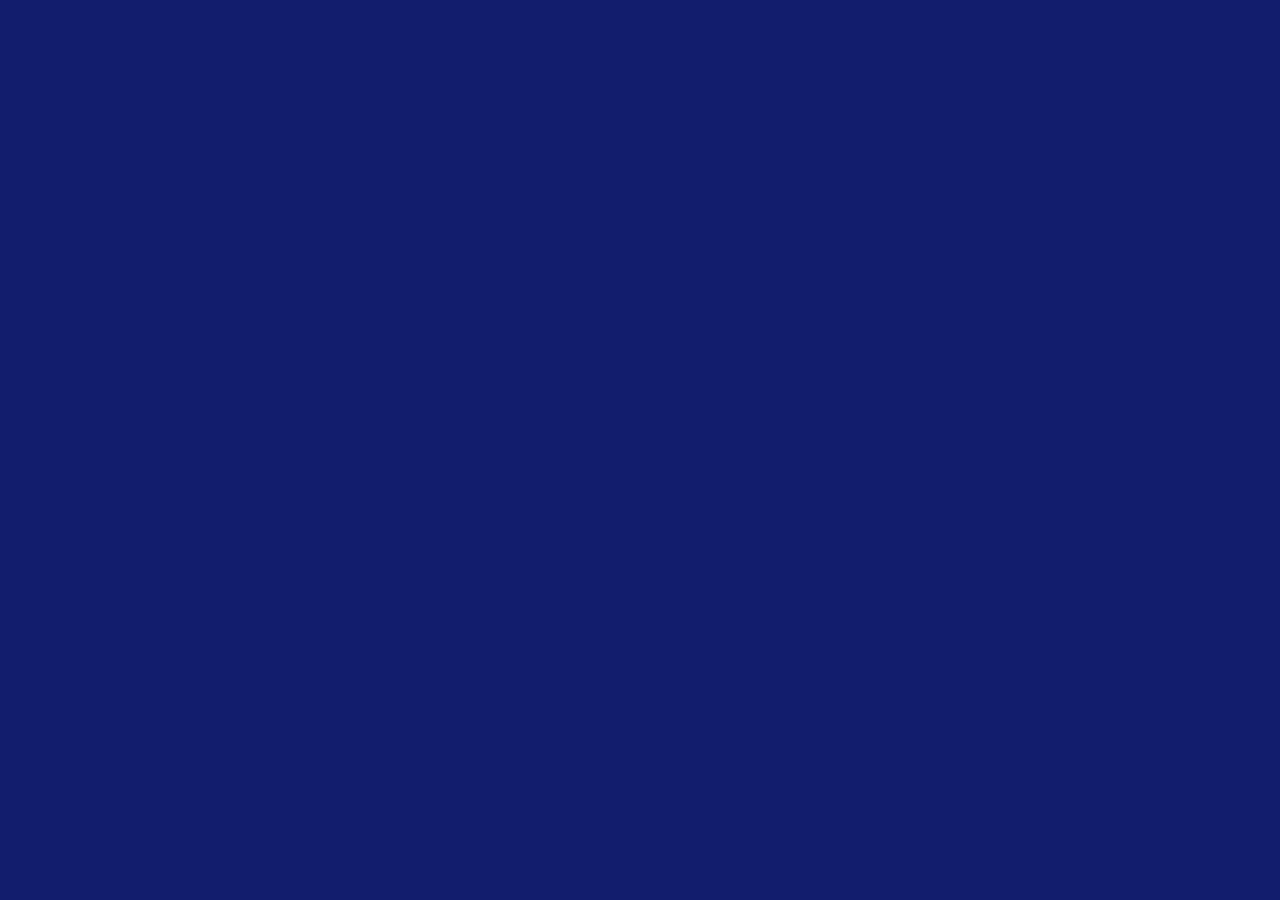
==== commit cf281ad9: "Add files via upload" ====
--- a/index.html
+++ b/index.html
@@ -3,7 +3,7 @@
 <head>
   <meta charset="utf-8">
   <title>NgPhicone</title>
-  <base href="/">
+  <base href="/phicone/">
   <meta name="viewport" content="width=device-width, initial-scale=1">
   <link rel="icon" type="image/x-icon" href="favicon.ico">
 <style>@layer properties;@layer theme,base,components,utilities;@layer theme{:root{--font-sans:ui-sans-serif, system-ui, sans-serif, "Apple Color Emoji", "Segoe UI Emoji", "Segoe UI Symbol", "Noto Color Emoji";--font-mono:ui-monospace, SFMono-Regular, Menlo, Monaco, Consolas, "Liberation Mono", "Courier New", monospace;--color-red-300:oklch(80.8% .114 19.571);--color-red-500:oklch(63.7% .237 25.331);--color-orange-400:oklch(75% .183 55.934);--color-emerald-300:oklch(84.5% .143 164.978);--color-emerald-500:oklch(69.6% .17 162.48);--color-cyan-300:oklch(86.5% .127 207.078);--color-cyan-400:oklch(78.9% .154 211.53);--color-cyan-500:oklch(71.5% .143 215.221);--color-indigo-800:oklch(39.8% .195 277.366);--color-slate-100:oklch(96.8% .007 247.896);--color-slate-400:oklch(70.4% .04 256.788);--color-slate-900:oklch(20.8% .042 265.755);--color-slate-950:oklch(12.9% .042 264.695);--color-gray-200:oklch(92.8% .006 264.531);--color-gray-300:oklch(87.2% .01 258.338);--color-gray-700:oklch(37.3% .034 259.733);--color-gray-900:oklch(21% .034 264.665);--color-black:#000;--color-white:#fff;--spacing:.25rem;--container-sm:24rem;--container-md:28rem;--container-6xl:72rem;--text-xs:.75rem;--text-xs--line-height:calc(1 / .75);--text-sm:.875rem;--text-sm--line-height:calc(1.25 / .875);--text-base:1rem;--text-base--line-height:1.5 ;--text-lg:1.125rem;--text-lg--line-height:calc(1.75 / 1.125);--text-xl:1.25rem;--text-xl--line-height:calc(1.75 / 1.25);--text-2xl:1.5rem;--text-2xl--line-height:calc(2 / 1.5);--text-3xl:1.875rem;--text-3xl--line-height:1.2 ;--text-6xl:3.75rem;--text-6xl--line-height:1;--text-7xl:4.5rem;--text-7xl--line-height:1;--font-weight-medium:500;--font-weight-semibold:600;--font-weight-bold:700;--font-weight-extrabold:800;--font-weight-black:900;--tracking-tight:-.025em;--tracking-wider:.05em;--tracking-widest:.1em;--leading-tight:1.25;--leading-relaxed:1.625;--radius-md:.375rem;--radius-lg:.5rem;--radius-xl:.75rem;--radius-2xl:1rem;--ease-in-out:cubic-bezier(.4, 0, .2, 1);--blur-sm:8px;--default-transition-duration:.15s;--default-transition-timing-function:cubic-bezier(.4, 0, .2, 1);--default-font-family:var(--font-sans);--default-mono-font-family:var(--font-mono)}}@layer base{*,:after,:before{box-sizing:border-box;margin:0;padding:0;border:0 solid}html{line-height:1.5;-webkit-text-size-adjust:100%;tab-size:4;font-family:var(--default-font-family, ui-sans-serif, system-ui, sans-serif, "Apple Color Emoji", "Segoe UI Emoji", "Segoe UI Symbol", "Noto Color Emoji");font-feature-settings:var(--default-font-feature-settings, normal);font-variation-settings:var(--default-font-variation-settings, normal);-webkit-tap-highlight-color:transparent}}@layer utilities{}:root{--color-background:#121d6d;--color-gradient-init:#000000;--color-surface:#181d24;--color-card:#202733;--color-primary:#175a8a;--cta-color:var(--color-indigo-800);--color-primary-hover:#296f9d;--color-success:#00d084;--color-danger:#ef4444;--color-text:#ffffff;--color-text-secondary:var(--color-gray-300);--color-icon:var(--color-orange-400);--font-sans:Inter, Roboto, Arial, sans-serif;--radius:0px;--shadow:0 10px 20px rgba(0, 0, 0, .5), 0 6px 6px rgba(0, 0, 0, .3);--transition-fast:.2s}html,body{margin:0;padding:0;width:100%;min-height:100%}*,*:before,*:after{box-sizing:border-box}body{background:var(--color-background);color:var(--color-text);font-family:Inter,Roboto,Arial,sans-serif}@property --tw-space-y-reverse{syntax:"*";inherits:false;initial-value:0;}@property --tw-border-style{syntax:"*";inherits:false;initial-value:solid;}@property --tw-leading{syntax:"*";inherits:false;}@property --tw-font-weight{syntax:"*";inherits:false;}@property --tw-tracking{syntax:"*";inherits:false;}@property --tw-shadow{syntax:"*";inherits:false;initial-value:0 0 #0000;}@property --tw-shadow-color{syntax:"*";inherits:false;}@property --tw-shadow-alpha{syntax:"<percentage>";inherits:false;initial-value:100%;}@property --tw-inset-shadow{syntax:"*";inherits:false;initial-value:0 0 #0000;}@property --tw-inset-shadow-color{syntax:"*";inherits:false;}@property --tw-inset-shadow-alpha{syntax:"<percentage>";inherits:false;initial-value:100%;}@property --tw-ring-color{syntax:"*";inherits:false;}@property --tw-ring-shadow{syntax:"*";inherits:false;initial-value:0 0 #0000;}@property --tw-inset-ring-color{syntax:"*";inherits:false;}@property --tw-inset-ring-shadow{syntax:"*";inherits:false;initial-value:0 0 #0000;}@property --tw-ring-inset{syntax:"*";inherits:false;}@property --tw-ring-offset-width{syntax:"<length>";inherits:false;initial-value:0px;}@property --tw-ring-offset-color{syntax:"*";inherits:false;initial-value:#fff;}@property --tw-ring-offset-shadow{syntax:"*";inherits:false;initial-value:0 0 #0000;}@property --tw-backdrop-blur{syntax:"*";inherits:false;}@property --tw-backdrop-brightness{syntax:"*";inherits:false;}@property --tw-backdrop-contrast{syntax:"*";inherits:false;}@property --tw-backdrop-grayscale{syntax:"*";inherits:false;}@property --tw-backdrop-hue-rotate{syntax:"*";inherits:false;}@property --tw-backdrop-invert{syntax:"*";inherits:false;}@property --tw-backdrop-opacity{syntax:"*";inherits:false;}@property --tw-backdrop-saturate{syntax:"*";inherits:false;}@property --tw-backdrop-sepia{syntax:"*";inherits:false;}@property --tw-duration{syntax:"*";inherits:false;}@property --tw-ease{syntax:"*";inherits:false;}@property --tw-scale-x{syntax:"*";inherits:false;initial-value:1;}@property --tw-scale-y{syntax:"*";inherits:false;initial-value:1;}@property --tw-scale-z{syntax:"*";inherits:false;initial-value:1;}@layer properties{@supports ((-webkit-hyphens: none) and (not (margin-trim: inline))) or ((-moz-orient: inline) and (not (color:rgb(from red r g b)))){*,:before,:after{--tw-space-y-reverse:0;--tw-border-style:solid;--tw-leading:initial;--tw-font-weight:initial;--tw-tracking:initial;--tw-shadow:0 0 #0000;--tw-shadow-color:initial;--tw-shadow-alpha:100%;--tw-inset-shadow:0 0 #0000;--tw-inset-shadow-color:initial;--tw-inset-shadow-alpha:100%;--tw-ring-color:initial;--tw-ring-shadow:0 0 #0000;--tw-inset-ring-color:initial;--tw-inset-ring-shadow:0 0 #0000;--tw-ring-inset:initial;--tw-ring-offset-width:0px;--tw-ring-offset-color:#fff;--tw-ring-offset-shadow:0 0 #0000;--tw-backdrop-blur:initial;--tw-backdrop-brightness:initial;--tw-backdrop-contrast:initial;--tw-backdrop-grayscale:initial;--tw-backdrop-hue-rotate:initial;--tw-backdrop-invert:initial;--tw-backdrop-opacity:initial;--tw-backdrop-saturate:initial;--tw-backdrop-sepia:initial;--tw-duration:initial;--tw-ease:initial;--tw-scale-x:1;--tw-scale-y:1;--tw-scale-z:1}}}</style><link rel="stylesheet" href="styles-VWPCSYPL.css" media="print" onload="this.media='all'"><noscript><link rel="stylesheet" href="styles-VWPCSYPL.css"></noscript></head>
